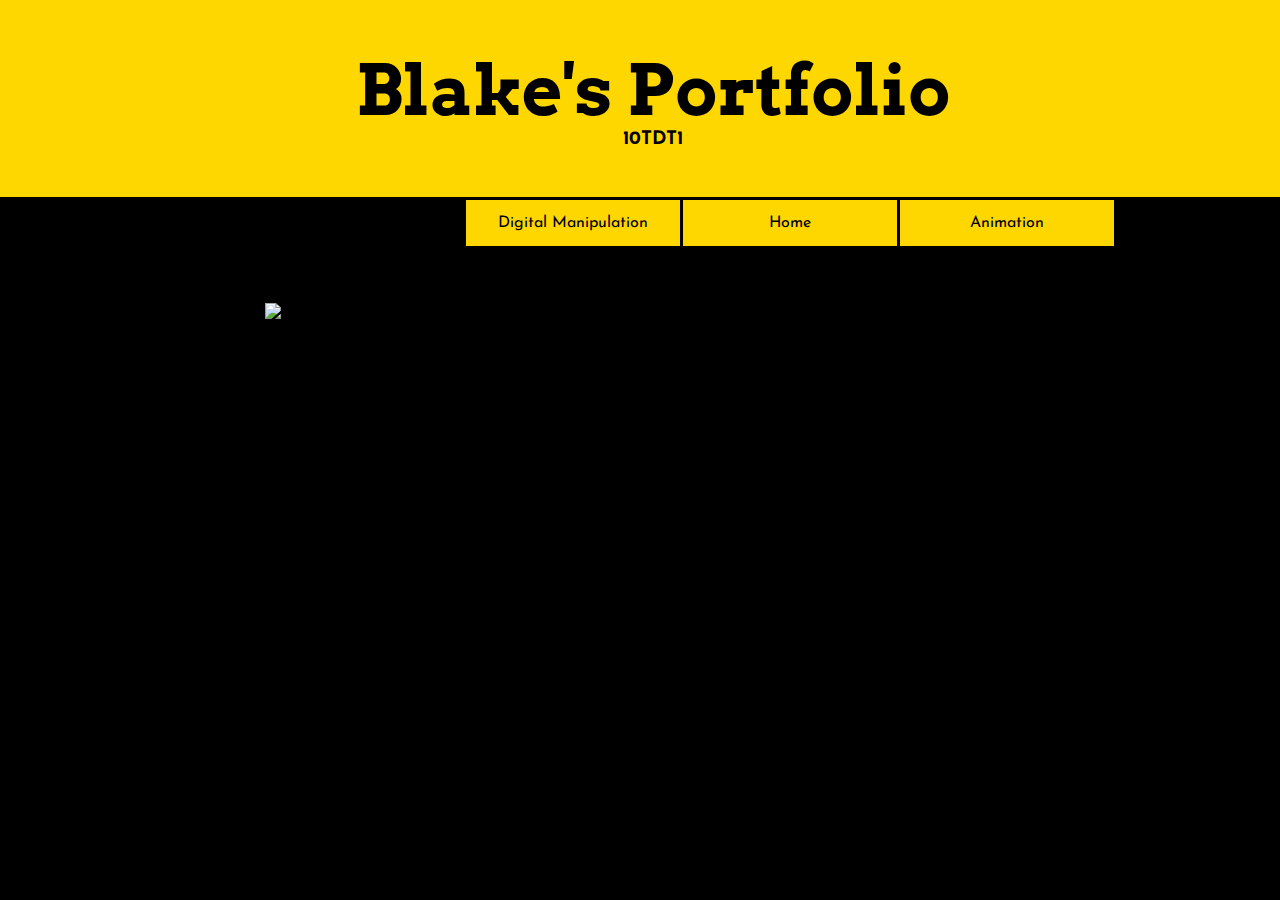
==== index.html @ f1853130 "init" ====
<!DOCTYPE html>
<html>

<head>
<title>My Digital Portfolio</title>

<link rel="stylesheet" href="style.css">
<link href="https://fonts.googleapis.com/css?family=Arvo:400,700|Josefin+Sans&display=swap" rel="stylesheet">
</head>

<body>
<div id="titlediv">
<h1 id ="titleh1">Blake's Portfolio</h1>
<h3 id="titleunder">10TDT1</h3>
    </div>
<div id="buttons">
<form>
<input type="button" id="digital" value="Digital Manipulation" onclick="window.location.href='digitalmanipulation.html'" />
</form>
<form>
<input type="button" id="animation" value="Animation" onclick="window.location.href='animation.html'" />
</form>
<form>
<input type="button" id="home" value="Home" onclick="window.location.href='index.html'" />
</form>
</div>
<img id="bee" src="https://media.giphy.com/media/xGepLzOEXNJh6/giphy.gif"/>
</body>

</html>
---- style.css ----
body {
background-color: black;
}
#titleh1 {
font-size: 70px;
color: black;
position: relative;
top: 50px;
font-family: 'Arvo', serif;
}
#titlediv {
background-color: gold;
height: 200px;
width: 110%;
margin-left: -50px;
margin-top: -50px;
text-align: center;
}
#titleunder {
font-family: 'Josefin Sans', sans-serif;
}
#digital, #animation, #home {
background-color: gold;
  border: solid 3px black;
  color: black;
  padding: 15px 32px;
  text-align: center;
  text-decoration: none;
  display: inline-block;
  font-size: 16px;
  position: relative;
  font-family: 'Josefin Sans', sans-serif;
  width: 220px;
}
#digital:hover, #animation:hover, #home:hover {
  cursor: pointer;
border: solid 3px gold;
background-color: black;
color: gold;
}
#digital {
  left: 455px;
}
#animation {
  left: 889px;
  bottom: 52px;
}
#home {
  left: 672px;
  bottom: 104px;
}
#bee {
position: relative;
display: block;
margin: 0 auto;
margin-top: -50px;
width: 750px;
}
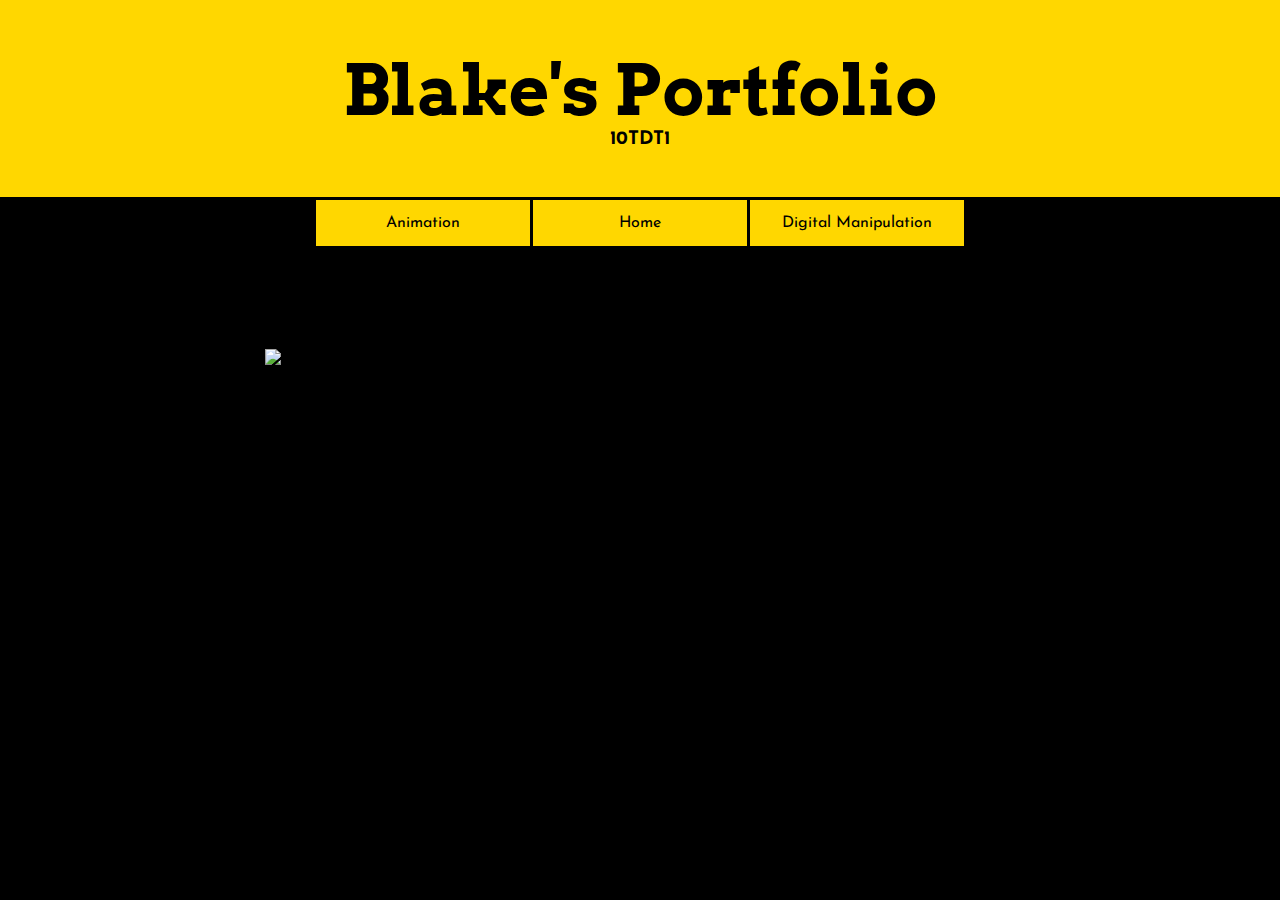
==== commit 49d5275b: "update index" ====
--- a/index.html
+++ b/index.html
@@ -1,14 +1,13 @@
 <!DOCTYPE html>
 <html>
-
 <head>
 <title>My Digital Portfolio</title>
-
-<link rel="stylesheet" href="style.css">
+<link rel="stylesheet" href="stylesheet/index-style.css">
+<link rel="stylesheet" href="stylesheet/buttons.css">
 <link href="https://fonts.googleapis.com/css?family=Arvo:400,700|Josefin+Sans&display=swap" rel="stylesheet">
+<script src="scripts/rave.js" type="text/javascript"></script>
 </head>
-
-<body>
+<body style="animation: none;" id="body">
 <div id="titlediv">
 <h1 id ="titleh1">Blake's Portfolio</h1>
 <h3 id="titleunder">10TDT1</h3>
@@ -24,7 +23,6 @@
 <input type="button" id="home" value="Home" onclick="window.location.href='index.html'" />
 </form>
 </div>
-<img id="bee" src="https://media.giphy.com/media/xGepLzOEXNJh6/giphy.gif"/>
+<img id="bee" onclick="rave()" src="https://media.giphy.com/media/xGepLzOEXNJh6/giphy.gif"/>
 </body>
-
-</html>+</html>
--- a/stylesheet/index-style.css
+++ b/stylesheet/index-style.css
@@ -0,0 +1,34 @@
+@keyframes rave {
+    0% {filter: hue-rotate(0deg) blur(0px); transform: scale(1)}
+    12.5% {filter: hue-rotate(90deg) blur(7.5px); transform: scale(1.25)}
+    25% {filter: hue-rotate(180deg) blur(15px); transform: scale(1)}
+    37.5% {filter: hue-rotate(270deg) blur(7.5px); transform: scale(1.25)}
+    50% { filter: hue-rotate(360deg) blur(0px); transform: scale(1)}
+    62.5% {filter: hue-rotate(270deg) blur(7.5px); transform: scale(1.25)}
+    75% {filter: hue-rotate(180deg) blur(15px); transform: scale(1)}
+    87.5% {filter: hue-rotate(90deg) blur(7.5px); transform: scale(1.25)}
+    100% { filter: hue-rotate(0deg) blur(0px); transform: scale(1)}
+}
+body {
+background-color: black;
+animation: none;
+}
+#titleh1 {
+font-size: 70px;
+color: black;
+position: relative;
+top: 50px;
+font-family: 'Arvo', serif;
+}
+#titlediv {
+background-color: gold;
+height: 200px;
+width: 104%;
+display: block; margin: 0 auto;
+margin-left: -2%;
+margin-top: -50px;
+text-align: center;
+}
+#titleunder {
+font-family: 'Josefin Sans', sans-serif;
+}--- a/stylesheet/buttons.css
+++ b/stylesheet/buttons.css
@@ -0,0 +1,47 @@
+#buttons {
+display: block;
+margin-left: auto;
+margin-right: auto;
+}
+#digital, #animation, #home {
+background-color: gold;
+  border: solid 3px black;
+  color: black;
+  padding: 15px 32px;
+  text-align: center;
+  text-decoration: none;
+  display: block;
+  font-size: 16px;
+  position: relative;
+  font-family: 'Josefin Sans', sans-serif;
+  width: 220px;
+}
+#digital:hover, #animation:hover, #home:hover {
+  cursor: pointer;
+border: solid 3px gold;
+background-color: black;
+color: gold;
+}
+#digital {
+margin: 0 auto;
+left: 217px;
+}
+#animation {
+margin: 0 auto;
+right: 217px;
+bottom: 52px;
+}
+#home {
+  margin: 0 auto;
+  bottom: 104px;
+}
+#bee {
+position: relative;
+display: block;
+margin: 0 auto;
+bottom: 4px;
+width: 750px;
+}
+#bee:hover {
+cursor: pointer;
+}